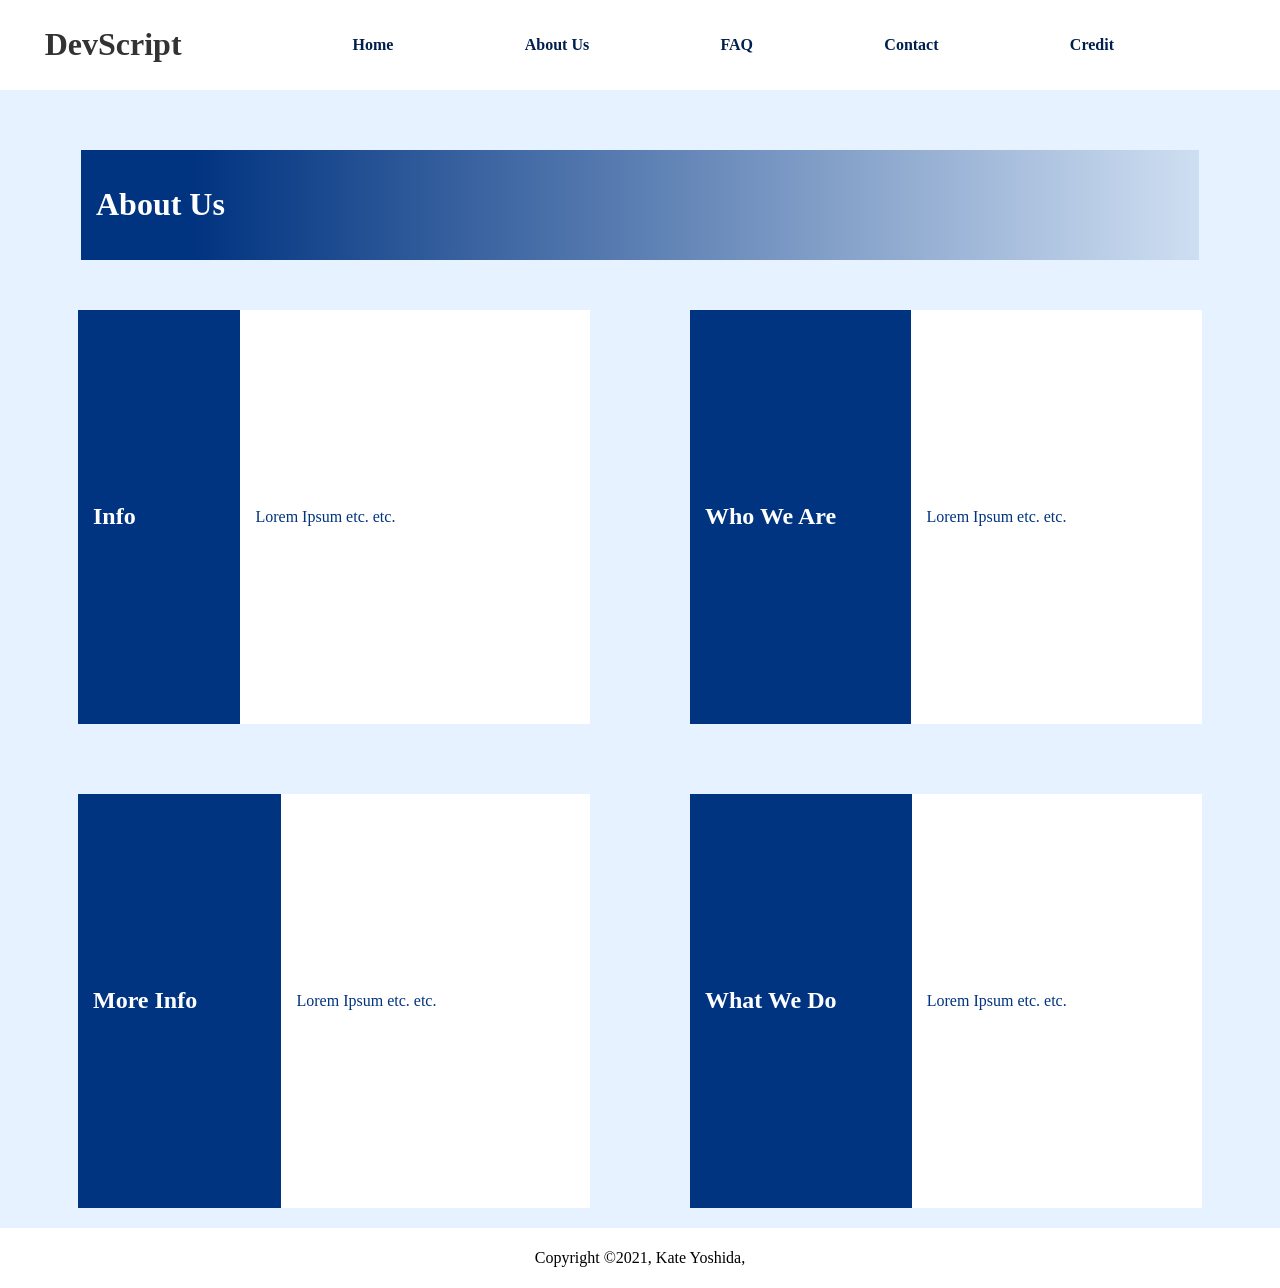
==== about.html @ adcd5827 "a" ====
<!DOCTYPE html>
<html>
<head>
  <meta charset="UTF-8">
  <meta name="viewport" content="width=device-width" />
  <title>DevScript - About Us</title>
  <link rel="stylesheet" href="style.css" />
</head>
<body>
  <div id="header">
    <h1 id="DevScript">DevScript</h1>
    <nav>
      <a href="/index.html">Home</a>
      <a href="/about.html">About Us</a>
      <a href="/faq.html">FAQ</a>
      <a href="/contact.html">Contact</a>
      <a href="/credit.html">Credit</a>
    </nav>
  </div>

<div class="page">
  <div class="pageHeader"><h1>About Us</h1></div>

  <div class="contentBoxSmall">
    <div>
      <div class="contentHeader"><h2>Info</h2></div>
      <div class="contentHolder"><p>Lorem Ipsum etc. etc.</p></div>
    </div>
    <div>
      <div class="contentHeader"><h2>Who We Are</h2></div>
      <div class="contentHolder"><p>Lorem Ipsum etc. etc.</p></div>
    </div>
    <div>
      <div class="contentHeader"><h2>More Info</h2></div>
      <div class="contentHolder"><p>Lorem Ipsum etc. etc.</p></div>
    </div>
    <div>
      <div class="contentHeader"><h2>What We Do</h2></div>
      <div class="contentHolder"><p>Lorem Ipsum etc. etc.</p></div>
    </div>
  </div>

  <div id="footer"><p>Copyright ©2021, Kate Yoshida, </p></div>

</div>

</body>
</html>
---- style.css ----
html, body {
  margin: 0;
  padding: 0;
}

body {
  background: #e6f2ff;
}

#DevScript {
  color: #333333;
}

a {
  text-decoration: none;
  color: #001f4d;
  font-weight: bold;
}

#header, #footer {
  background: white;
  left: 0px;
  width: 100%;
  display: flex;
  align-items: center;
  justify-content: space-evenly;
  padding: 5px;
  z-index: 10;
}

#header {
  top: 0px;
  position: fixed;
}

nav {
  width: 80%;
  display: flex;
  justify-content: space-evenly;
}

.page {
  display: flex;
  flex-direction: column;
  align-items: center;
  min-height: 100%;
}

.pageHeader {
  background-image: linear-gradient(to right, rgba(0,51,128,1) 10%, rgba(0,51,128,0.1));
  width: 85%;
  padding: 15px;
  top: 150px;
  color: white;
}

.contentBoxSmall {
  width: 100%;
  display: flex;
  flex-wrap: wrap;
  justify-content: center;
}

.contentBoxSmall > div {
  display: flex;
  width: 40%;
  height: 30vw;
  margin: 50px;
}

.contentBoxLarge {
  width: 100%;
  display: flex;
  justify-content: center;
}


.contentBoxSmall .contentHeader {
  background: #003380;
  flex-grow: 1;
  height: 100%;
  padding: 15px;
  color: white;
  align-items: center;
  display: flex;
}

.contentBoxSmall .contentHolder {
  background: white;
  flex-grow: 2;
  height: 100%;
  padding: 15px;
  color: #003380;
  align-items: center;
  display: flex;
}

.contentBoxLarge .contentHolder {
  background: white;
  width: 80%;
  height: 500px;
  padding: 15px;
  color: #003380;
  border: 5px solid;
  border-image-slice: 1;
  border-image-source: linear-gradient(to bottom, #003380, #ffffff);
  margin: 50px;
}

#homelinks > div {
  height: 15vw;
  margin-bottom: 70px;
}

#homelinks .contentHeader {
  justify-content: center;
}


.question {
  background-color: #003380;
  color: #ffffff;
  cursor: pointer;
  padding: 18px;
  margin: 10px 0px;
  width: 100%;
  text-align: left;
  border: none;
  outline: none;
  font-weight: bold;
  transition: 0.4s;
}

.active, question:hover {
  background-color: #2864bd;
}

.answer {
  padding: 0px 18px;
  background-color: white;
  max-height: 0;
  overflow: hidden;
  transition: max-height 0.2s ease-out;
}

.page {
  display: flex;
  flex-direction: column;
  align-items: center;
  margin-top: 150px;
}

.pageHeader {
  background-image: linear-gradient(to right, rgba(0,51,128,1) 10%, rgba(0,51,128,0.1));
  width: 85%;
  padding: 15px;
  color: white;
}


#aboutButton {
  background-image: url("https://images.unsplash.com/photo-1544731612-de7f96afe55f?ixlib=rb-1.2.1&ixid=MXwxMjA3fDB8MHxwaG90by1wYWdlfHx8fGVufDB8fHw%3D&auto=format&fit=crop&w=750&q=80");
  background-size: cover;
}

#faqButton {
  background-image: url("https://images.unsplash.com/photo-1486312338219-ce68d2c6f44d?ixid=MXwxMjA3fDB8MHxwaG90by1wYWdlfHx8fGVufDB8fHw%3D&ixlib=rb-1.2.1&auto=format&fit=crop&w=752&q=80");
  background-size: cover;
}

#contactButton {
  background-image: url("https://images.unsplash.com/photo-1512626120412-faf41adb4874?ixlib=rb-1.2.1&ixid=MXwxMjA3fDB8MHxwaG90by1wYWdlfHx8fGVufDB8fHw%3D&auto=format&fit=crop&w=750&q=80");
  background-size: cover;
}

#creditButton {
  background-image: url("https://images.unsplash.com/photo-1589652717521-10c0d092dea9?ixlib=rb-1.2.1&ixid=MXwxMjA3fDB8MHxwaG90by1wYWdlfHx8fGVufDB8fHw%3D&auto=format&fit=crop&w=750&q=80");
  background-size: cover;
}

a.contentHeader {
  text-shadow: 2px 2px 2px black;
}
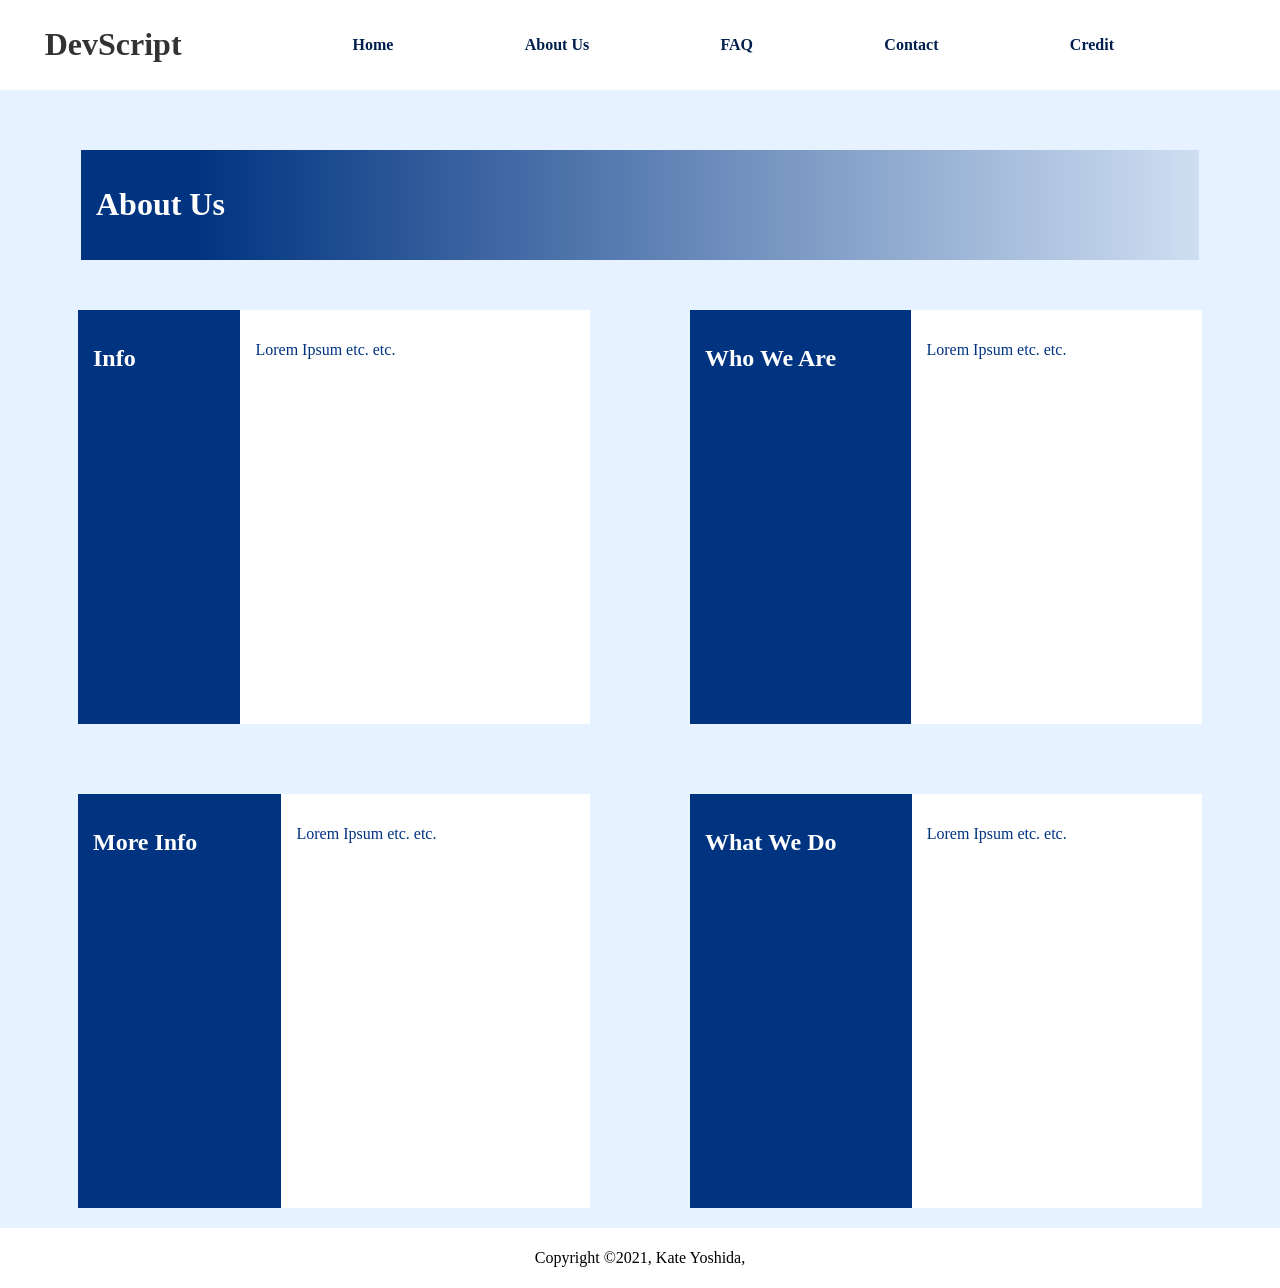
==== commit 6bb8d7e1: "a" ====
--- a/about.html
+++ b/about.html
@@ -21,7 +21,7 @@
 <div class="page">
   <div class="pageHeader"><h1>About Us</h1></div>
 
-  <div class="contentBoxSmall">
+  <div id="aboutContent" class="contentBoxSmall">
     <div>
       <div class="contentHeader"><h2>Info</h2></div>
       <div class="contentHolder"><p>Lorem Ipsum etc. etc.</p></div>
--- a/style.css
+++ b/style.css
@@ -116,6 +116,10 @@
   justify-content: center;
 }
 
+#aboutContent .contentHeader, #aboutContent .contentHolder {
+  align-items: flex-start;
+}
+
 
 .question {
   background-color: #003380;
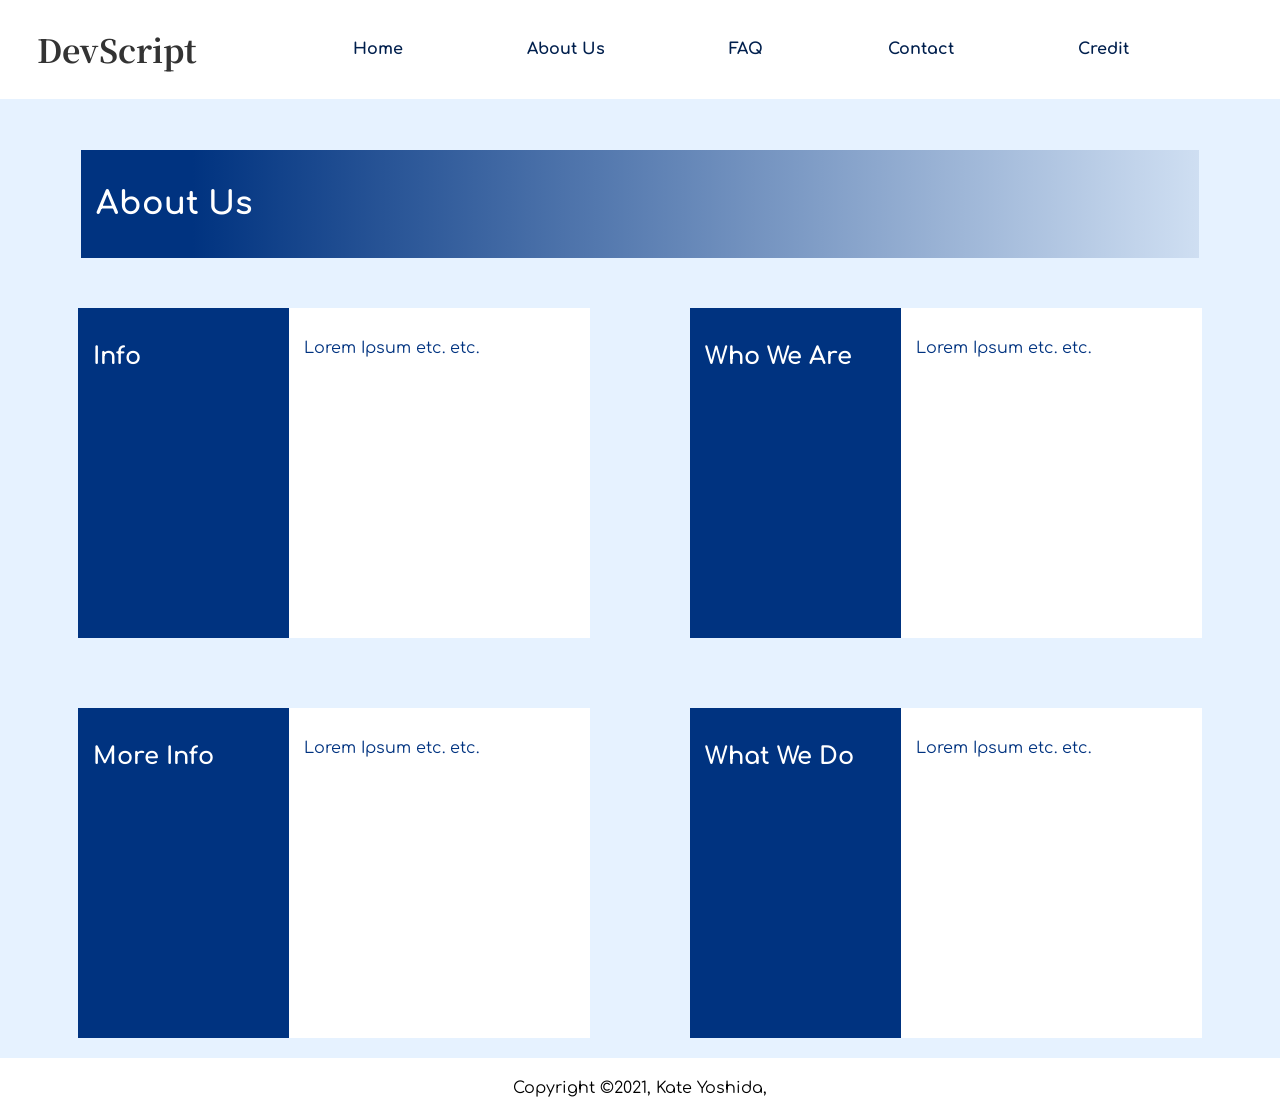
==== commit bf5cdaca: "a" ====
--- a/about.html
+++ b/about.html
@@ -5,6 +5,9 @@
   <meta name="viewport" content="width=device-width" />
   <title>DevScript - About Us</title>
   <link rel="stylesheet" href="style.css" />
+  <link rel="preconnect" href="https://fonts.gstatic.com">
+  <link href="https://fonts.googleapis.com/css2?family=Noto+Serif+SC:wght@700&display=swap" rel="stylesheet">
+  <link href="https://fonts.googleapis.com/css2?family=Comfortaa&display=swap" rel="stylesheet">
 </head>
 <body>
   <div id="header">
--- a/style.css
+++ b/style.css
@@ -1,6 +1,10 @@
 html, body {
   margin: 0;
   padding: 0;
+}
+
+a, h1, h2, p {
+  font-family: 'Comfortaa';
 }
 
 body {
@@ -9,6 +13,7 @@
 
 #DevScript {
   color: #333333;
+  font-family: 'Noto Serif SC', serif;
 }
 
 a {
@@ -64,7 +69,7 @@
 .contentBoxSmall > div {
   display: flex;
   width: 40%;
-  height: 30vw;
+  height: 300px;
   margin: 50px;
 }
 
@@ -77,7 +82,7 @@
 
 .contentBoxSmall .contentHeader {
   background: #003380;
-  flex-grow: 1;
+  width: 40%;
   height: 100%;
   padding: 15px;
   color: white;
@@ -87,7 +92,7 @@
 
 .contentBoxSmall .contentHolder {
   background: white;
-  flex-grow: 2;
+  width: 60%;
   height: 100%;
   padding: 15px;
   color: #003380;
@@ -107,10 +112,6 @@
   margin: 50px;
 }
 
-#homelinks > div {
-  height: 15vw;
-  margin-bottom: 70px;
-}
 
 #homelinks .contentHeader {
   justify-content: center;
@@ -184,4 +185,5 @@
 
 a.contentHeader {
   text-shadow: 2px 2px 2px black;
+  min-width: 95%;
 }
